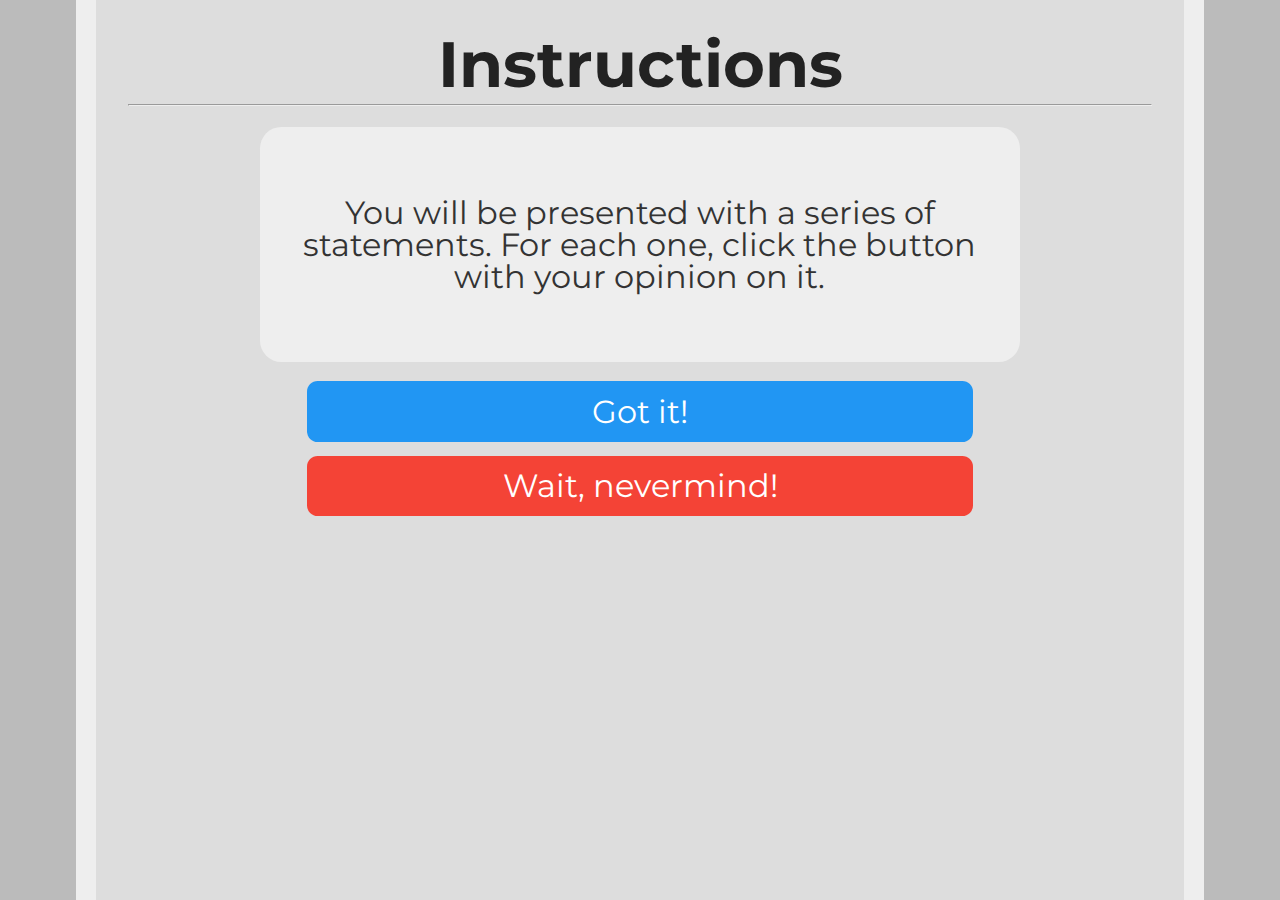
==== instructions.html @ 787cd4e9 "Initial commit" ====
<head>
<link href="https://fonts.googleapis.com/css?family=Montserrat:300,400,700|Roboto:400,700" rel="stylesheet">
<link href='style.css' rel='stylesheet' type='text/css'>
<title>Quiz</title>
<link rel="icon" type="x-icon" href="icon.png">
<link rel="shortcut icon" type="x-icon" href="icon.png">
<meta charset="utf-8">
</head>
<body>
<h1>Instructions</h1>
<hr>
<!-- <h2 style="text-align:center;">Instructions</h2> -->
<p class="question">You will be presented with a series of statements. For each one, click the button with your opinion on it.</p>
<button class="button" onclick="location.href='quiz.html';" style="background-color: #2196f3;">Got it!</button> <br>
<button class="button" onclick="location.href='index.html';" style="background-color: #f44336;">Wait, nevermind!</button> <br>


</body>
---- style.css ----
html {
    background-color: #bbbbbb;
    padding: 0px;
}
body {
    width: 80%;
    min-height: calc(100vh - 4em);
    margin: 0 auto;
    padding: 2em;
    background-color: #dddddd;
    border-color: #eeeeee;
    border-left-style: solid;
    border-right-style: solid;
    border-width: 20px;
}
p {
    color: #444444;
    font-family: 'Roboto', sans-serif;
    font-size: 14pt;
    line-height: 1;
    margin: 4pt;
}
p.value-description {
    text-indent: -16pt;
    margin-left: 20pt;
}
p.question {
    margin: 16pt auto;
    color: #333333;
    font-family: 'Montserrat', sans-serif;
    font-weight: normal;
    width: 70%;
    min-width: 500pt;
    min-height: 144pt;
    background-color: #eeeeee;
    padding: 16pt;
    border-radius: 16pt;
    font-size: 24pt;
    display: flex;
    justify-content: center;
    align-items: center;
    text-align: center;

}
h1 {
    color: #222222;
    font-family: 'Montserrat', sans-serif;
    font-size: 48pt;
    text-align: center;
    line-height: 48pt;
    margin-top: 0pt;
    margin-bottom: 0pt;
}
h2 {
    color: #333333;
    font-family: 'Montserrat', sans-serif;
    font-size: 24pt;
    line-height: 24pt;
    margin-top: 12pt;
    margin-bottom: 0pt;
}
li {
    font-size: 14pt;
    font-family: 'Roboto', sans-serif;
}
a {
    font-family: inherit;
}
input[type=text] {
  font-size: 14pt;
  width: 100%;
  padding: 12px 20px;
  margin: 8px 0;
  box-sizing: border-box;
}
input[type=submit], input[type=reset] {
  background-color: #4CAF50;
  font-family: 'Montserrat', sans-serif;
  border: none;
  border-radius: 8pt;
  color: white;
  padding: 8pt;
  width: 50%;
  text-align: center;
  text-decoration: none;
  display: block;
  font-size: 24pt;
  align-items: center;
  margin: -2px auto;
  cursor: pointer;
}
img.center {
    display: block;
    margin: 1em auto;
    width: 50%;
    min-width: 500pt;
}
.button {
    background-color: #2196f3;
    font-family: 'Montserrat', sans-serif;
    border: none;
    border-radius: 8pt;
    color: white;
    padding: 8pt;
    width: 50%;
    min-width: 500pt;
    text-align: center;
    text-decoration: none;
    display: block;
    font-size: 24pt;
    margin: -2px auto;
    cursor: pointer;
}
.small_button, .small_button_off {
    background-color: #333;
    font-family: 'Montserrat', sans-serif;
    border: none;
    border-radius: 8pt;
    color: white;
    padding: 8pt;
    width: 10%;
    min-width: 100pt;
    text-align: center;
    text-decoration: none;
    display: block;
    font-size: 18pt;
    margin: -2px auto;
    cursor: pointer;
}
.small_button_off {
    background-color: #ddd;
    color: #888;
    border: 2px solid #888;
    cursor: not-allowed;
    margin: -4px auto;
}
div.axis {
    width: 100%;
    display: flex;
    align-items: center;
    justify-content: center;
}
div.bar {
    height: 36pt;
    line-height: 36pt;
    padding: 8pt;
    margin-top: 4pt;
    margin-bottom: 4pt;
    border-width: 4px;
    border-right-width: 1px;
    border-top-style: solid;
    border-bottom-style: solid;
    border-color: #222222;
    background-color: #eeeeee;
    display: block;
    width: 50%;
}
div.text-wrapper {
    font-family: 'Montserrat', sans-serif;
    font-size: 36pt;
    line-height: 36pt;
    color: #222222;
    display: inline-block;
}
div.equality {
    background-color: #f44336;
    text-align: left;
    border-right-style: solid;
}
div.wealth {
    background-color: #00897b;
    text-align: right;
    border-left-style: solid;
}
div.liberty {
    background-color: #ffeb3b;
    text-align: left;
    border-right-style: solid;
}
div.authority {
    background-color: #3f51b5;
    text-align: right;
    border-left-style: solid;
}
div.peace {
    background-color: #03a9f4;
    text-align: right;
    border-left-style: solid;
}
div.might {
    background-color: #ff9800;
    text-align: left;
    border-right-style: solid;
}
div.progress {
    background-color: #9c27b0;
    text-align: right;
    border-left-style: solid;
}
div.tradition {
    background-color: #8bc34a;
    text-align: left;
    border-right-style: solid;
}
span.weight-300 {
    font-weight: 300;
}
canvas {
    border-color: #444444;
    border-style: solid;
    border-width: 2px;
    border-radius: 8pt;
    display: block;
    margin: 8pt;
    margin-left: auto;
    margin-right: auto;
}
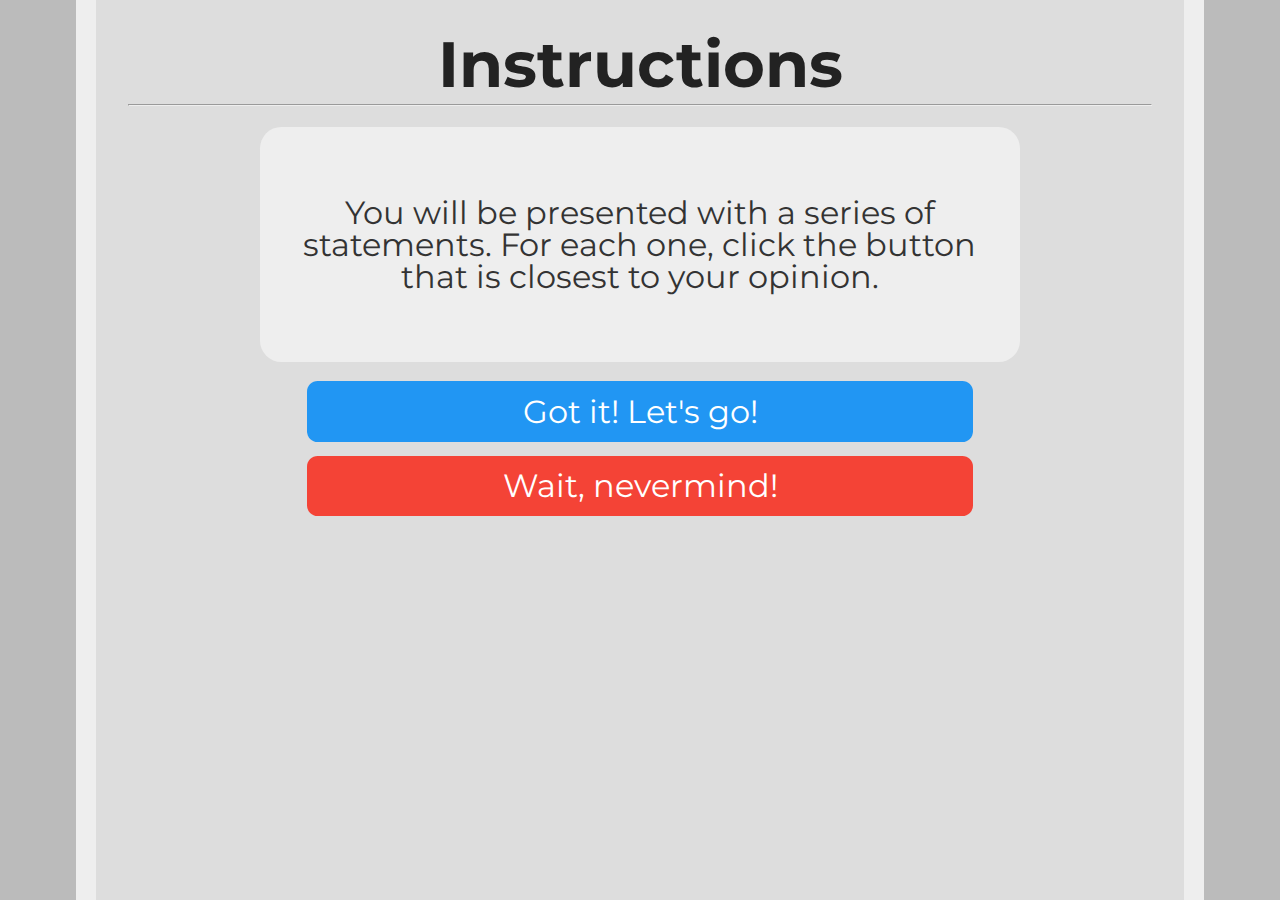
==== commit 584dc868: "text changes" ====
--- a/instructions.html
+++ b/instructions.html
@@ -10,8 +10,8 @@
 <h1>Instructions</h1>
 <hr>
 <!-- <h2 style="text-align:center;">Instructions</h2> -->
-<p class="question">You will be presented with a series of statements. For each one, click the button with your opinion on it.</p>
-<button class="button" onclick="location.href='quiz.html';" style="background-color: #2196f3;">Got it!</button> <br>
+<p class="question">You will be presented with a series of statements. For each one, click the button that is closest to your opinion.</p>
+<button class="button" onclick="location.href='quiz.html';" style="background-color: #2196f3;">Got it! Let's go!</button> <br>
 <button class="button" onclick="location.href='index.html';" style="background-color: #f44336;">Wait, nevermind!</button> <br>
 
 
--- a/style.css
+++ b/style.css
@@ -66,7 +66,7 @@
 a {
     font-family: inherit;
 }
-input[type=text] {
+input[type=text] , input[type=email] , input[type=tel] {
   font-size: 14pt;
   width: 100%;
   padding: 12px 20px;
